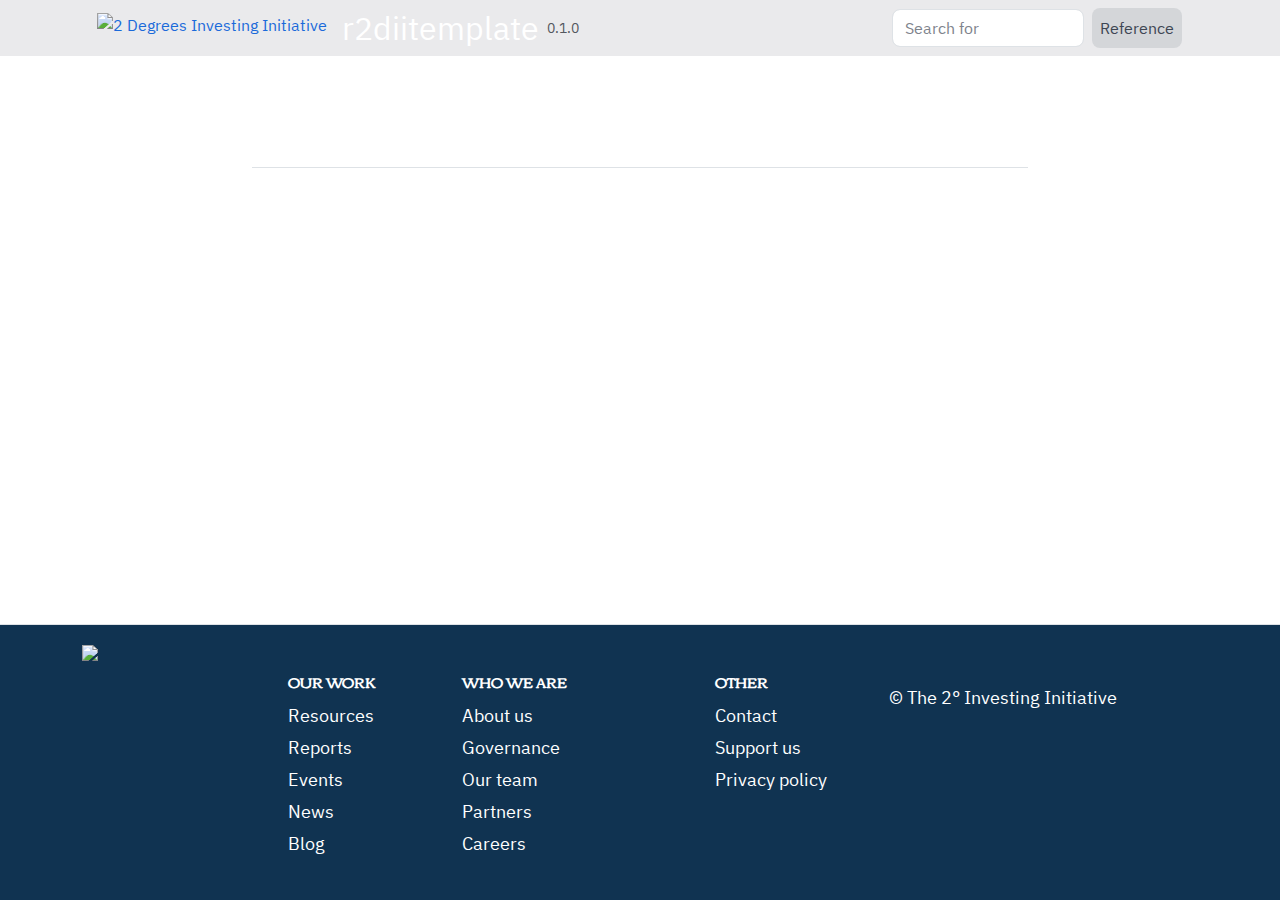
==== reference/index.html @ 391c6da8 "Deploying to gh-pages from @ 2DegreesInvesting/r2diitemplate@59322c2c4f6fac58e019c02c4ea09283633d120" ====
<!DOCTYPE html>
<!-- Generated by pkgdown: do not edit by hand --><html lang="en"><head><meta http-equiv="Content-Type" content="text/html; charset=UTF-8"><meta charset="utf-8"><meta http-equiv="X-UA-Compatible" content="IE=edge"><meta name="viewport" content="width=device-width, initial-scale=1, shrink-to-fit=no"><title> • r2diitemplate</title><link rel="icon" type="image/png" sizes="16x16" href="/favicon-16x16.png"><link rel="icon" type="image/png" sizes="32x32" href="/favicon-32x32.png"><link rel="apple-touch-icon" type="image/png" sizes="180x180" href="/apple-touch-icon.png"><script src="../deps/jquery-3.6.0/jquery-3.6.0.min.js"></script><meta name="viewport" content="width=device-width, initial-scale=1, shrink-to-fit=no"><link href="../deps/bootstrap-5.1.0/bootstrap.min.css" rel="stylesheet"><script src="../deps/bootstrap-5.1.0/bootstrap.bundle.min.js"></script><link href="../deps/_IBM%20Plex%20Sans-0.4.0/font.css" rel="stylesheet"><link href="../deps/_Corben-0.4.0/font.css" rel="stylesheet"><!-- Font Awesome icons --><link rel="stylesheet" href="https://cdnjs.cloudflare.com/ajax/libs/font-awesome/5.12.1/css/all.min.css" integrity="sha256-mmgLkCYLUQbXn0B1SRqzHar6dCnv9oZFPEC1g1cwlkk=" crossorigin="anonymous"><link rel="stylesheet" href="https://cdnjs.cloudflare.com/ajax/libs/font-awesome/5.12.1/css/v4-shims.min.css" integrity="sha256-wZjR52fzng1pJHwx4aV2AO3yyTOXrcDW7jBpJtTwVxw=" crossorigin="anonymous"><!-- bootstrap-toc --><script src="https://cdn.rawgit.com/afeld/bootstrap-toc/v1.0.1/dist/bootstrap-toc.min.js"></script><!-- headroom.js --><script src="https://cdnjs.cloudflare.com/ajax/libs/headroom/0.11.0/headroom.min.js" integrity="sha256-AsUX4SJE1+yuDu5+mAVzJbuYNPHj/WroHuZ8Ir/CkE0=" crossorigin="anonymous"></script><script src="https://cdnjs.cloudflare.com/ajax/libs/headroom/0.11.0/jQuery.headroom.min.js" integrity="sha256-ZX/yNShbjqsohH1k95liqY9Gd8uOiE1S4vZc+9KQ1K4=" crossorigin="anonymous"></script><!-- clipboard.js --><script src="https://cdnjs.cloudflare.com/ajax/libs/clipboard.js/2.0.6/clipboard.min.js" integrity="sha256-inc5kl9MA1hkeYUt+EC3BhlIgyp/2jDIyBLS6k3UxPI=" crossorigin="anonymous"></script><!-- search --><script src="https://cdnjs.cloudflare.com/ajax/libs/fuse.js/6.4.6/fuse.js" integrity="sha512-zv6Ywkjyktsohkbp9bb45V6tEMoWhzFzXis+LrMehmJZZSys19Yxf1dopHx7WzIKxr5tK2dVcYmaCk2uqdjF4A==" crossorigin="anonymous"></script><script src="https://cdnjs.cloudflare.com/ajax/libs/autocomplete.js/0.38.0/autocomplete.jquery.min.js" integrity="sha512-GU9ayf+66Xx2TmpxqJpliWbT5PiGYxpaG8rfnBEk1LL8l1KGkRShhngwdXK1UgqhAzWpZHSiYPc09/NwDQIGyg==" crossorigin="anonymous"></script><script src="https://cdnjs.cloudflare.com/ajax/libs/mark.js/8.11.1/mark.min.js" integrity="sha512-5CYOlHXGh6QpOFA/TeTylKLWfB3ftPsde7AnmhuitiTX4K5SqCLBeKro6sPS8ilsz1Q4NRx3v8Ko2IBiszzdww==" crossorigin="anonymous"></script><!-- pkgdown --><script src="../pkgdown.js"></script><meta property="og:title" content=""><!--[if lt IE 9]>
<script src="https://oss.maxcdn.com/html5shiv/3.7.3/html5shiv.min.js"></script>
<script src="https://oss.maxcdn.com/respond/1.4.2/respond.min.js"></script>
<![endif]--></head><body>
    <a href="#main" class="visually-hidden-focusable">Skip to contents</a>
    

    <nav class="navbar fixed-top navbar-light navbar-expand-lg bg-light"><div class="container">
    <a href="https://2degrees-investing.org" class="external-link"><img src="2DII-Logo-Blue.svg" id="navlogo" alt="2 Degrees Investing Initiative"></a>
    <a class="navbar-brand me-2" href="../index.html">r2diitemplate</a>

    <small class="nav-text text-muted me-auto" data-bs-toggle="tooltip" data-bs-placement="bottom" title="">0.1.0</small>

    
    <button class="navbar-toggler" type="button" data-bs-toggle="collapse" data-bs-target="#navbar" aria-controls="navbar" aria-expanded="false" aria-label="Toggle navigation">
      <span class="navbar-toggler-icon"></span>
    </button>

    <div id="navbar" class="collapse navbar-collapse ms-2">
      <ul class="navbar-nav me-auto"></ul><form class="form-inline my-2 my-lg-0" role="search">
        <input type="search" class="form-control me-sm-2" aria-label="Toggle navigation" name="search-input" data-search-index="../search.json" id="search-input" placeholder="Search for" autocomplete="off"></form>

      <ul class="navbar-nav"><li class="active nav-item">
  <a class="nav-link" href="../reference/index.html">Reference</a>
</li>
<li class="nav-item">
  <a class="external-link nav-link" href="https://github.com/2DegreesInvesting/r2diitemplate/" aria-label="github">
    <span class="fab fa fab fa-github fa-lg"></span>
     
  </a>
</li>
      </ul></div>

    
  </div>
</nav><div class="container template-reference-index">
<div class="row">
  <main id="main" class="col-md-9"><div class="page-header">
      <img src="" class="logo" alt=""><h1></h1>
    </div>

    
  </main></div>


    <footer><!-- begin footer --><div class="footer">
    <div class="container">
        <div class="row start top-4 bottom-8">
            <div class="col-2"> <img id="footerlogo" src="2DII-Logo-White.svg"></div>
            <div class="col-10">
                <div class="row">
                    <div class="col-md-4 col-xs-6">
                        <a href="https://github.com/2DegreesInvesting" target="_blank" class="external-link"><div class="icon fab fa-github"></div></a>
                        <a href="https://twitter.com/2degreesinvest" target="_blank" class="external-link"><div class="icon fab fa-twitter"></div></a>
                        <a href="https://www.linkedin.com/company/2-investing-initiative/" target="_blank" class="external-link"><div class="icon fab fa-linkedin-in"></div></a>
                    </div>
                </div>
                <div class="row top-4">
                    <div class="col-md-2 col-sm-4">
                        <ul><h5 class="bottom-2">Our work</h5>
                            <li><a href="https://2degrees-investing.org/resources/" class="external-link">Resources</a></li>
                            <li><a href="https://2degrees-investing.org/reports/" class="external-link">Reports</a></li>
                            <li><a href="https://2degrees-investing.org/events/" class="external-link">Events</a></li>
                            <li><a href="https://2degrees-investing.org/news/" class="external-link">News</a></li>
                            <li><a href="https://2degrees-investing.org/blog/" class="external-link">Blog</a></li>
                        </ul></div>
                    <div class="col-md-3 col-sm-4">
                        <ul><h5 class="bottom-2">Who we are</h5>
                            <li><a href="https://2degrees-investing.org/about-us/" class="external-link">About us</a></li>
                            <li><a href="https://2degrees-investing.org/governance/" class="external-link">Governance</a></li>
                            <li><a href="https://2degrees-investing.org/our-team/" class="external-link">Our team</a></li>
                            <li><a href="https://2degrees-investing.org/partners/" class="external-link">Partners</a></li>
                            <li><a href="https://2degrees-investing.org/careers/" class="external-link">Careers</a></li>
                        </ul></div>
                    <div class="col-md-2 col-sm-4">
                        <ul><h5 class="bottom-2">Other</h5>
                            <li><a href="https://2degrees-investing.org/contact/" class="external-link">Contact</a></li>
                            <li><a href="https://2degrees-investing.org/support-us/" class="external-link">Support us</a></li>
                            <li><a href="https://2degrees-investing.org/privacy-policy/" class="external-link">Privacy policy</a></li>
                        </ul></div>
                    <div class="col-md-4 col-xs-12">
                        <h5 class="bottom-2"></h5>

                        <p>© The 2° Investing Initiative</p>

                    </div>
                </div>
            </div>
        </div>
    </div>
</div>
<!-- / end footer -->

    </footer></div>

  

  

  </body></html>
---- deps/_Corben-0.4.0/font.css ----
@font-face {
  font-family: 'Corben';
  font-style: normal;
  font-weight: 400;
  font-display: swap;
  src: url(LYjDdGzzklQtCMp9ow.woff) format('woff');
}
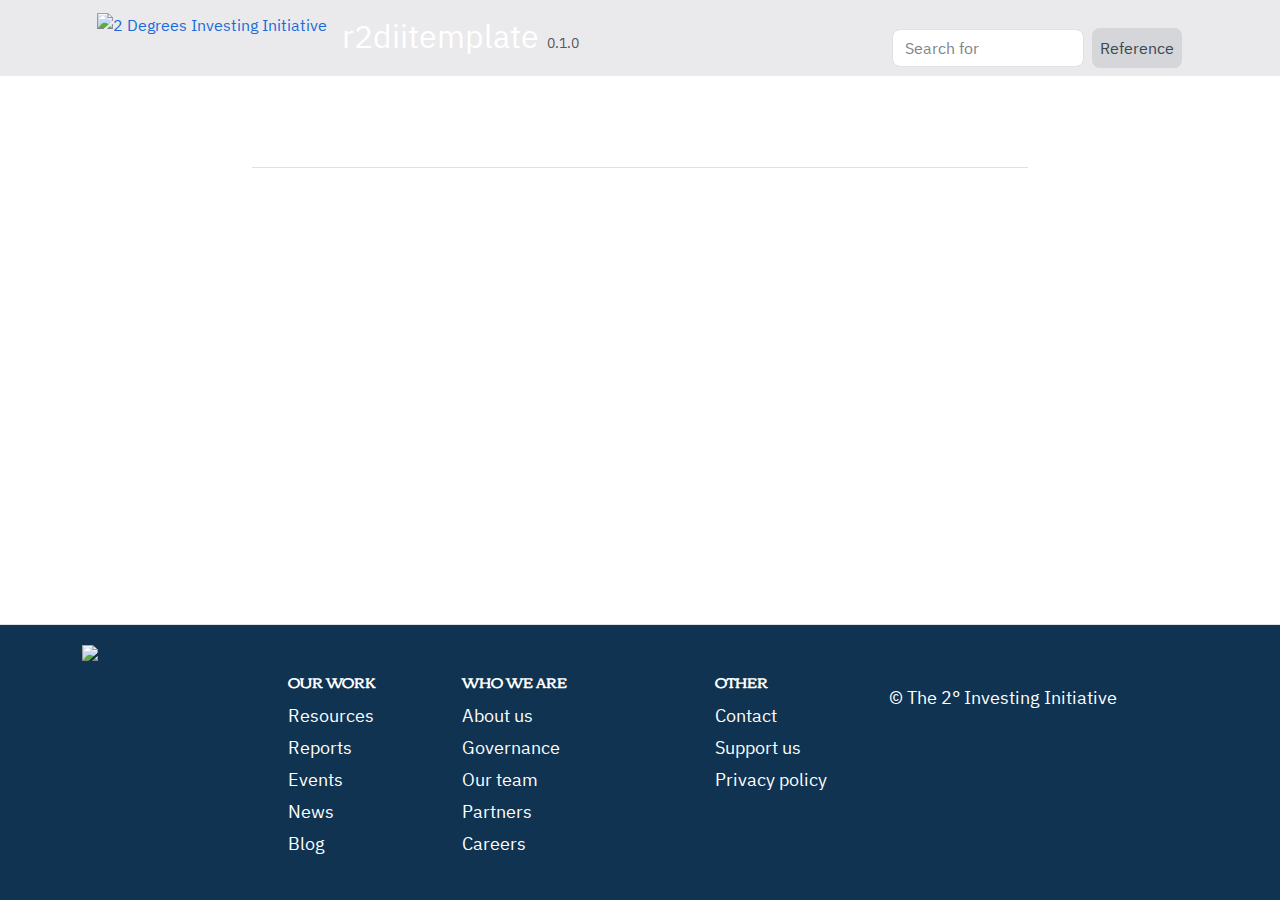
==== commit dd7164a1: "Deploying to gh-pages from @ 2DegreesInvesting/r2diitemplate@fb452e0646032a21096b9fc5f2ffce79d7f7605" ====
--- a/reference/index.html
+++ b/reference/index.html
@@ -17,7 +17,7 @@
       <span class="navbar-toggler-icon"></span>
     </button>
 
-    <div id="navbar" class="collapse navbar-collapse ms-2">
+    <div id="navbar" class="collapse navbar-collapse ms-3">
       <ul class="navbar-nav me-auto"></ul><form class="form-inline my-2 my-lg-0" role="search">
         <input type="search" class="form-control me-sm-2" aria-label="Toggle navigation" name="search-input" data-search-index="../search.json" id="search-input" placeholder="Search for" autocomplete="off"></form>
 
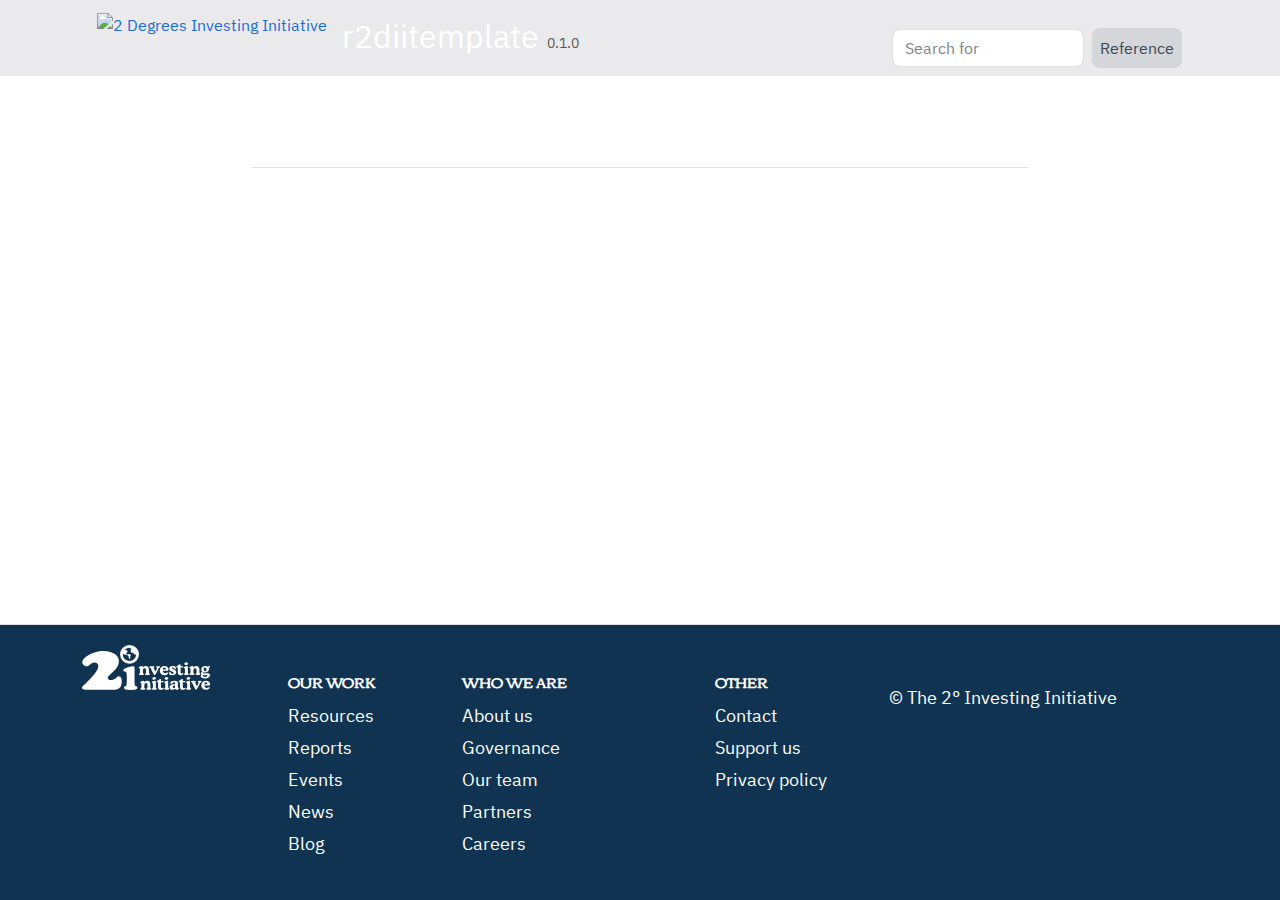
==== commit fa8615ef: "Deploying to gh-pages from @ 2DegreesInvesting/r2diitemplate@5e83141194b88c5de5343a65505cbad304f6a32" ====
--- a/reference/index.html
+++ b/reference/index.html
@@ -7,7 +7,7 @@
     
 
     <nav class="navbar fixed-top navbar-light navbar-expand-lg bg-light"><div class="container">
-    <a href="https://2degrees-investing.org" class="external-link"><img src="2DII-Logo-Blue.svg" id="navlogo" alt="2 Degrees Investing Initiative"></a>
+    <a href="https://2degrees-investing.org" class="external-link"><img src="%7B%7B#site%7D%7D%7B%7Broot%7D%7D%7B%7B/site%7D%7D2DII-Logo-Blue.svg" id="navlogo" alt="2 Degrees Investing Initiative"></a>
     <a class="navbar-brand me-2" href="../index.html">r2diitemplate</a>
 
     <small class="nav-text text-muted me-auto" data-bs-toggle="tooltip" data-bs-placement="bottom" title="">0.1.0</small>
@@ -47,7 +47,7 @@
     <footer><!-- begin footer --><div class="footer">
     <div class="container">
         <div class="row start top-4 bottom-8">
-            <div class="col-2"> <img id="footerlogo" src="2DII-Logo-White.svg"></div>
+            <div class="col-2"> <img id="footerlogo" src="../2DII-Logo-White.svg"></div>
             <div class="col-10">
                 <div class="row">
                     <div class="col-md-4 col-xs-6">
